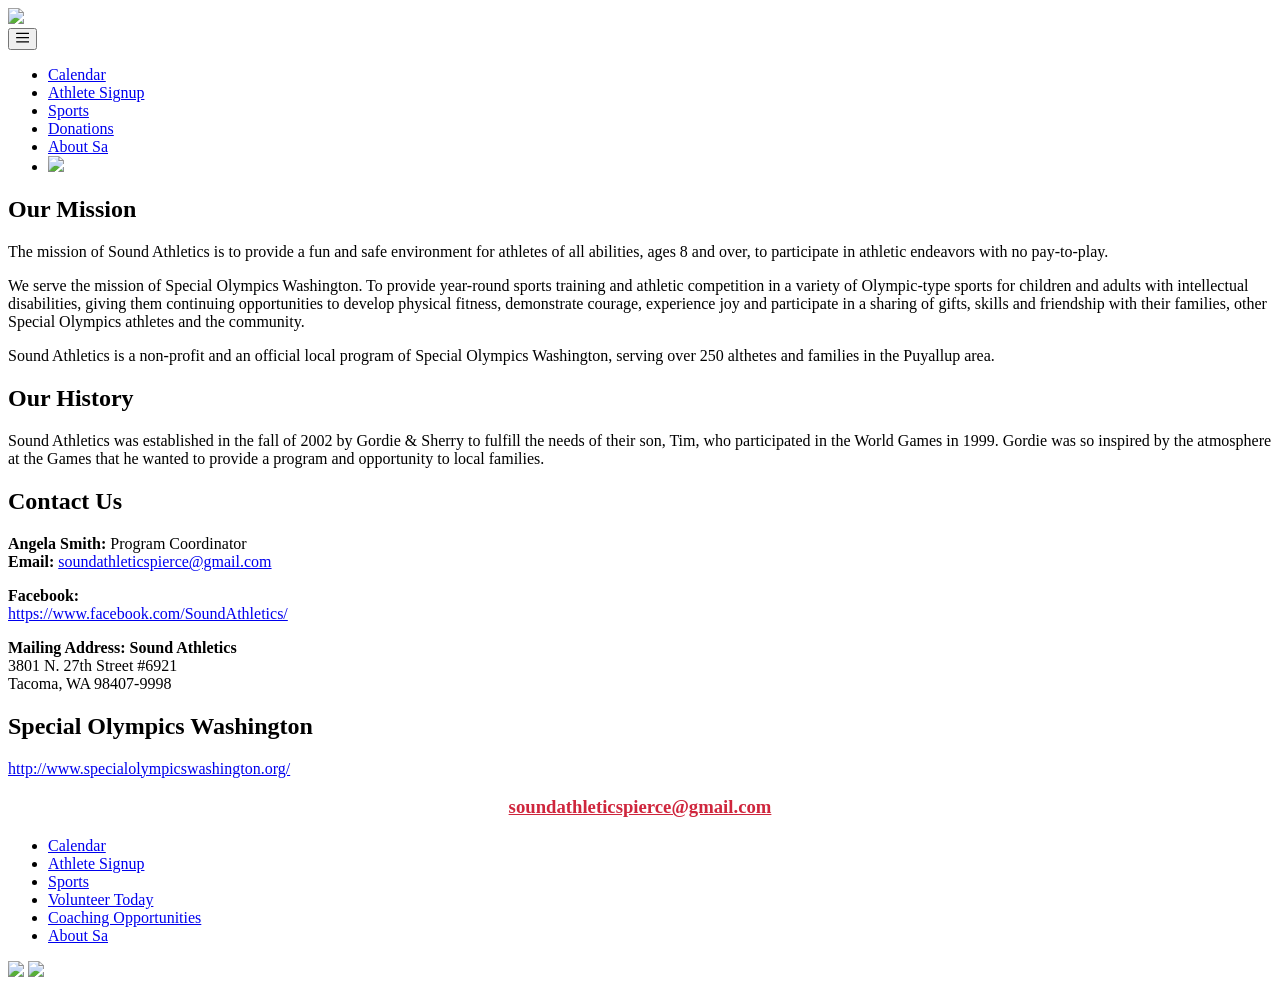
==== about_sa/index.html @ 4e94170b "deploy: eea1e180be9af396c174e1b8d3c98e598e0e9aef" ====
<!doctype html><html class=no-js><head><meta charset=utf-8><meta http-equiv=x-ua-compatible content="IE=edge"><title>About SA &#183; Sound Athletics</title><meta name=author><meta name=description content="The awesome website of Sound Athletics."><meta name=viewport content="width=device-width,initial-scale=1"><link href=https://soundathletics.org/post/index.xml rel=alternate type=application/rss+xml title="Sound Athletics"><link href=https://soundathletics.org/post/index.xml rel=feed type=application/rss+xml title="Sound Athletics"><link href='//fonts.googleapis.com/css?family=Roboto:400,300,700|Noto+Serif:400,400italic,700,700italic' rel=stylesheet type=text/css><link rel=stylesheet href=https://soundathletics.org/css/styles.css><link rel=”shortcut icon” type=”image/jpg” href=”/img/favicon.ico”/><link rel=stylesheet href=https://soundathletics.org/css/highlightjs/monokai.css><script src=https://soundathletics.org/js/vendor/modernizr-2.8.0.min.js></script>
<script src=https://soundathletics.org/js/navigation.js defer></script><style>.site-header h2 .logo{background:url(https://soundathletics.org/img/soundathleticscover.jpg)no-repeat}@media(min--moz-device-pixel-ratio:1.3),(-o-min-device-pixel-ratio:2.6 / 2),(-webkit-min-device-pixel-ratio:1.3),(min-device-pixel-ratio:1.3),(min-resolution:1.3dppx){.site-header h2 .logo{background-image:url(https://soundathletics.org/img/soundathleticscover.jpg)}}.site-header{background:#2a373d url(https://soundathletics.org/img/soundathleticscover.jpg)no-repeat 50%;z-index:-1}</style></head><body><div id=navbar><div id=logo-home><a href=/><img src=/img/logo_home.png></a></div><div class=navigation-wrapper><nav id=site-navigation class=main-navigation><button class=menu-toggle aria-controls=primary-menu aria-expanded=false><span class=site-icon><svg viewBox="0 0 512 512" aria-hidden="true" width="1em" height="1em"><path d="M0 96c0-13.255 10.745-24 24-24h464c13.255.0 24 10.745 24 24s-10.745 24-24 24H24c-13.255.0-24-10.745-24-24zm0 160c0-13.255 10.745-24 24-24h464c13.255.0 24 10.745 24 24s-10.745 24-24 24H24c-13.255.0-24-10.745-24-24zm0 160c0-13.255 10.745-24 24-24h464c13.255.0 24 10.745 24 24s-10.745 24-24 24H24c-13.255.0-24-10.745-24-24z"/></svg></span></button><ul class="horizontal main-menu"><li><a class=navbar-txt href=/calendar>Calendar</a></li><li><a class=navbar-txt href=/athlete_signup>Athlete Signup</a></li><li><a class=navbar-txt href=/sports>Sports</a></li><li><a class=navbar-txt href=/donations>Donations</a></li><li><a class=navbar-txt href=/about_sa>About Sa</a></li><li class=facebook-link><a href=https://www.facebook.com/SoundAthletics target=_blank><img src=/img/fb_logo.png class=fb-header></a></li></ul></nav></div></div><div class="container clearfix"><main role=main class="content list-class"><h2 id=our-mission>Our Mission</h2><p>The mission of Sound Athletics is to provide a fun and safe environment for athletes of all abilities, ages 8 and over, to participate in athletic endeavors with no pay-to-play.</p><p>We serve the mission of Special Olympics Washington. To provide year-round sports training and athletic competition in a variety of Olympic-type sports for children and adults with intellectual disabilities, giving them continuing opportunities to develop physical fitness, demonstrate courage, experience joy and participate in a sharing of gifts, skills and friendship with their families, other Special Olympics athletes and the community.</p><p>Sound Athletics is a non-profit and an official local program of Special Olympics Washington, serving over 250 althetes and families in the Puyallup area.</p><h2 id=our-history>Our History</h2><p>Sound Athletics was established in the fall of 2002 by Gordie & Sherry to fulfill the needs of their son, Tim, who participated in the World Games in 1999. Gordie was so inspired by the atmosphere at the Games that he wanted to provide a program and opportunity to local families.</p><h2 id=contact-us>Contact Us</h2><p><strong>Angela Smith:</strong> Program Coordinator<br><strong>Email:</strong> <a href=mailto:soundathleticspierce@gmail.com>soundathleticspierce@gmail.com</a></p><p><strong>Facebook:</strong><br><a href=https://www.facebook.com/SoundAthletics/>https://www.facebook.com/SoundAthletics/</a></p><p><strong>Mailing Address:</strong>
<strong>Sound Athletics</strong><br>3801 N. 27th Street #6921<br>Tacoma, WA 98407-9998</p><h2 id=special-olympics-washington>Special Olympics Washington</h2><p><a href=http://www.specialolympicswashington.org/>http://www.specialolympicswashington.org/</a></p></main></div><footer class=main-footer><div class="container clearfix"><h3 style=text-align:center;color:><a href=mailto:soundathleticspierce@gmail.com style=color:#cf263d>soundathleticspierce@gmail.com</a></h3><div id=footer-nav><ul class=horizontal><li><a class=navbar-txt href=/calendar>Calendar</a></li><li><a class=navbar-txt href=/athlete_signup>Athlete Signup</a></li><li><a class=navbar-txt href=/sports>Sports</a></li><li><a class=navbar-txt href=/volunteer_today>Volunteer Today</a></li><li><a class=navbar-txt href=/coaching_opportunities>Coaching Opportunities</a></li><li><a class=navbar-txt href=/about_sa>About Sa</a></li></ul></div><div class=footer-logos><img src=/img/logo_home.png class=sa>
<a href=http://www.specialolympicswashington.org/ target=_blank><img src=/img/sowashington.png class=sow></a></div></div></footer><script src=//ajax.googleapis.com/ajax/libs/jquery/1.11.0/jquery.min.js></script>
<script src=//cdnjs.cloudflare.com/ajax/libs/highlight.js/8.8.0/highlight.min.js></script>
<script>hljs.initHighlightingOnLoad()</script><script>window.jQuery||document.write('<script src="https://soundathletics.org/js/vendor/jquery-1.11.0.min.js"><\/script>')</script><script src=https://soundathletics.org/js/plugins.js></script></body></html>
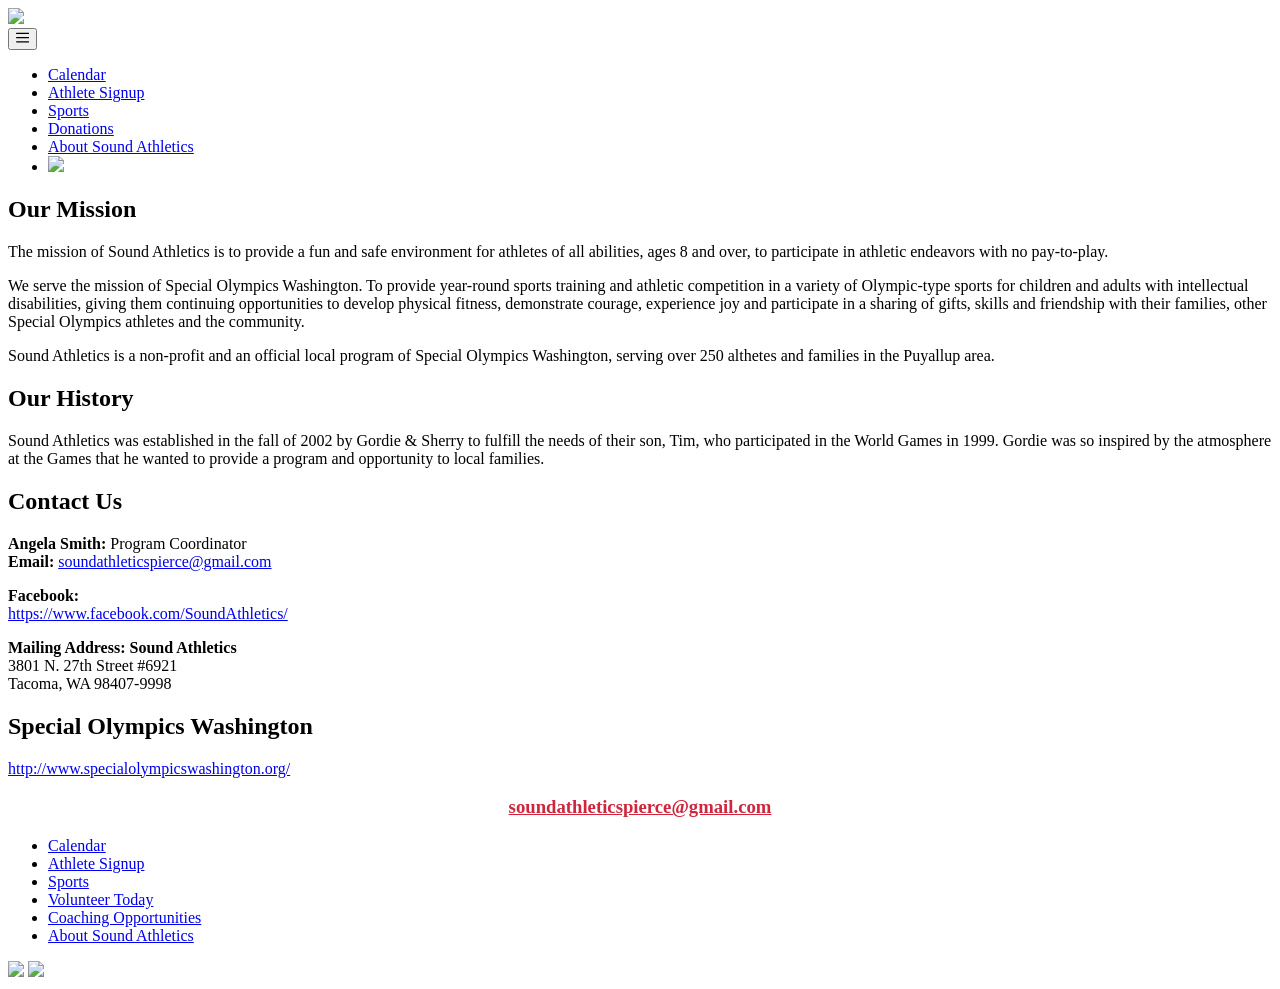
==== commit b13b04c9: "deploy: 8d1c7a574437a32198ae55c308f0d86044ea9ef6" ====
--- a/about_sa/index.html
+++ b/about_sa/index.html
@@ -1,6 +1,6 @@
-<!doctype html><html class=no-js><head><meta charset=utf-8><meta http-equiv=x-ua-compatible content="IE=edge"><title>About SA &#183; Sound Athletics</title><meta name=author><meta name=description content="The awesome website of Sound Athletics."><meta name=viewport content="width=device-width,initial-scale=1"><link href=https://soundathletics.org/post/index.xml rel=alternate type=application/rss+xml title="Sound Athletics"><link href=https://soundathletics.org/post/index.xml rel=feed type=application/rss+xml title="Sound Athletics"><link href='//fonts.googleapis.com/css?family=Roboto:400,300,700|Noto+Serif:400,400italic,700,700italic' rel=stylesheet type=text/css><link rel=stylesheet href=https://soundathletics.org/css/styles.css><link rel=”shortcut icon” type=”image/jpg” href=”/img/favicon.ico”/><link rel=stylesheet href=https://soundathletics.org/css/highlightjs/monokai.css><script src=https://soundathletics.org/js/vendor/modernizr-2.8.0.min.js></script>
-<script src=https://soundathletics.org/js/navigation.js defer></script><style>.site-header h2 .logo{background:url(https://soundathletics.org/img/soundathleticscover.jpg)no-repeat}@media(min--moz-device-pixel-ratio:1.3),(-o-min-device-pixel-ratio:2.6 / 2),(-webkit-min-device-pixel-ratio:1.3),(min-device-pixel-ratio:1.3),(min-resolution:1.3dppx){.site-header h2 .logo{background-image:url(https://soundathletics.org/img/soundathleticscover.jpg)}}.site-header{background:#2a373d url(https://soundathletics.org/img/soundathleticscover.jpg)no-repeat 50%;z-index:-1}</style></head><body><div id=navbar><div id=logo-home><a href=/><img src=/img/logo_home.png></a></div><div class=navigation-wrapper><nav id=site-navigation class=main-navigation><button class=menu-toggle aria-controls=primary-menu aria-expanded=false><span class=site-icon><svg viewBox="0 0 512 512" aria-hidden="true" width="1em" height="1em"><path d="M0 96c0-13.255 10.745-24 24-24h464c13.255.0 24 10.745 24 24s-10.745 24-24 24H24c-13.255.0-24-10.745-24-24zm0 160c0-13.255 10.745-24 24-24h464c13.255.0 24 10.745 24 24s-10.745 24-24 24H24c-13.255.0-24-10.745-24-24zm0 160c0-13.255 10.745-24 24-24h464c13.255.0 24 10.745 24 24s-10.745 24-24 24H24c-13.255.0-24-10.745-24-24z"/></svg></span></button><ul class="horizontal main-menu"><li><a class=navbar-txt href=/calendar>Calendar</a></li><li><a class=navbar-txt href=/athlete_signup>Athlete Signup</a></li><li><a class=navbar-txt href=/sports>Sports</a></li><li><a class=navbar-txt href=/donations>Donations</a></li><li><a class=navbar-txt href=/about_sa>About Sa</a></li><li class=facebook-link><a href=https://www.facebook.com/SoundAthletics target=_blank><img src=/img/fb_logo.png class=fb-header></a></li></ul></nav></div></div><div class="container clearfix"><main role=main class="content list-class"><h2 id=our-mission>Our Mission</h2><p>The mission of Sound Athletics is to provide a fun and safe environment for athletes of all abilities, ages 8 and over, to participate in athletic endeavors with no pay-to-play.</p><p>We serve the mission of Special Olympics Washington. To provide year-round sports training and athletic competition in a variety of Olympic-type sports for children and adults with intellectual disabilities, giving them continuing opportunities to develop physical fitness, demonstrate courage, experience joy and participate in a sharing of gifts, skills and friendship with their families, other Special Olympics athletes and the community.</p><p>Sound Athletics is a non-profit and an official local program of Special Olympics Washington, serving over 250 althetes and families in the Puyallup area.</p><h2 id=our-history>Our History</h2><p>Sound Athletics was established in the fall of 2002 by Gordie & Sherry to fulfill the needs of their son, Tim, who participated in the World Games in 1999. Gordie was so inspired by the atmosphere at the Games that he wanted to provide a program and opportunity to local families.</p><h2 id=contact-us>Contact Us</h2><p><strong>Angela Smith:</strong> Program Coordinator<br><strong>Email:</strong> <a href=mailto:soundathleticspierce@gmail.com>soundathleticspierce@gmail.com</a></p><p><strong>Facebook:</strong><br><a href=https://www.facebook.com/SoundAthletics/>https://www.facebook.com/SoundAthletics/</a></p><p><strong>Mailing Address:</strong>
-<strong>Sound Athletics</strong><br>3801 N. 27th Street #6921<br>Tacoma, WA 98407-9998</p><h2 id=special-olympics-washington>Special Olympics Washington</h2><p><a href=http://www.specialolympicswashington.org/>http://www.specialolympicswashington.org/</a></p></main></div><footer class=main-footer><div class="container clearfix"><h3 style=text-align:center;color:><a href=mailto:soundathleticspierce@gmail.com style=color:#cf263d>soundathleticspierce@gmail.com</a></h3><div id=footer-nav><ul class=horizontal><li><a class=navbar-txt href=/calendar>Calendar</a></li><li><a class=navbar-txt href=/athlete_signup>Athlete Signup</a></li><li><a class=navbar-txt href=/sports>Sports</a></li><li><a class=navbar-txt href=/volunteer_today>Volunteer Today</a></li><li><a class=navbar-txt href=/coaching_opportunities>Coaching Opportunities</a></li><li><a class=navbar-txt href=/about_sa>About Sa</a></li></ul></div><div class=footer-logos><img src=/img/logo_home.png class=sa>
+<!doctype html><html class=no-js><head><meta charset=utf-8><meta http-equiv=x-ua-compatible content="IE=edge"><title>About Sound &#183; Sound Athletics</title><meta name=author><meta name=description content="The awesome website of Sound Athletics."><meta name=viewport content="width=device-width,initial-scale=1"><link href=https://soundathletics.org/post/index.xml rel=alternate type=application/rss+xml title="Sound Athletics"><link href=https://soundathletics.org/post/index.xml rel=feed type=application/rss+xml title="Sound Athletics"><link href='//fonts.googleapis.com/css?family=Roboto:400,300,700|Noto+Serif:400,400italic,700,700italic' rel=stylesheet type=text/css><link rel=stylesheet href=https://soundathletics.org/css/styles.css><link rel=”shortcut icon” type=”image/jpg” href=”/img/favicon.ico”/><link rel=stylesheet href=https://soundathletics.org/css/highlightjs/monokai.css><script src=https://soundathletics.org/js/vendor/modernizr-2.8.0.min.js></script>
+<script src=https://soundathletics.org/js/navigation.js defer></script><style>.site-header h2 .logo{background:url(https://soundathletics.org/img/soundathleticscover.jpg)no-repeat}@media(min--moz-device-pixel-ratio:1.3),(-o-min-device-pixel-ratio:2.6 / 2),(-webkit-min-device-pixel-ratio:1.3),(min-device-pixel-ratio:1.3),(min-resolution:1.3dppx){.site-header h2 .logo{background-image:url(https://soundathletics.org/img/soundathleticscover.jpg)}}.site-header{background:#2a373d url(https://soundathletics.org/img/soundathleticscover.jpg)no-repeat 50%;z-index:-1}</style></head><body><div id=navbar><div id=logo-home><a href=/><img src=/img/logo_home.png></a></div><div class=navigation-wrapper><nav id=site-navigation class=main-navigation><button class=menu-toggle aria-controls=primary-menu aria-expanded=false><span class=site-icon><svg viewBox="0 0 512 512" aria-hidden="true" width="1em" height="1em"><path d="M0 96c0-13.255 10.745-24 24-24h464c13.255.0 24 10.745 24 24s-10.745 24-24 24H24c-13.255.0-24-10.745-24-24zm0 160c0-13.255 10.745-24 24-24h464c13.255.0 24 10.745 24 24s-10.745 24-24 24H24c-13.255.0-24-10.745-24-24zm0 160c0-13.255 10.745-24 24-24h464c13.255.0 24 10.745 24 24s-10.745 24-24 24H24c-13.255.0-24-10.745-24-24z"/></svg></span></button><ul class="horizontal main-menu"><li><a class=navbar-txt href=/calendar>Calendar</a></li><li><a class=navbar-txt href=/athlete_signup>Athlete Signup</a></li><li><a class=navbar-txt href=/sports>Sports</a></li><li><a class=navbar-txt href=/donations>Donations</a></li><li><a class=navbar-txt href=/about_Sound_Athletics>About Sound Athletics</a></li><li class=facebook-link><a href=https://www.facebook.com/SoundAthletics target=_blank><img src=/img/fb_logo.png class=fb-header></a></li></ul></nav></div></div><div class="container clearfix"><main role=main class="content list-class"><h2 id=our-mission>Our Mission</h2><p>The mission of Sound Athletics is to provide a fun and safe environment for athletes of all abilities, ages 8 and over, to participate in athletic endeavors with no pay-to-play.</p><p>We serve the mission of Special Olympics Washington. To provide year-round sports training and athletic competition in a variety of Olympic-type sports for children and adults with intellectual disabilities, giving them continuing opportunities to develop physical fitness, demonstrate courage, experience joy and participate in a sharing of gifts, skills and friendship with their families, other Special Olympics athletes and the community.</p><p>Sound Athletics is a non-profit and an official local program of Special Olympics Washington, serving over 250 althetes and families in the Puyallup area.</p><h2 id=our-history>Our History</h2><p>Sound Athletics was established in the fall of 2002 by Gordie & Sherry to fulfill the needs of their son, Tim, who participated in the World Games in 1999. Gordie was so inspired by the atmosphere at the Games that he wanted to provide a program and opportunity to local families.</p><h2 id=contact-us>Contact Us</h2><p><strong>Angela Smith:</strong> Program Coordinator<br><strong>Email:</strong> <a href=mailto:soundathleticspierce@gmail.com>soundathleticspierce@gmail.com</a></p><p><strong>Facebook:</strong><br><a href=https://www.facebook.com/SoundAthletics/>https://www.facebook.com/SoundAthletics/</a></p><p><strong>Mailing Address:</strong>
+<strong>Sound Athletics</strong><br>3801 N. 27th Street #6921<br>Tacoma, WA 98407-9998</p><h2 id=special-olympics-washington>Special Olympics Washington</h2><p><a href=http://www.specialolympicswashington.org/>http://www.specialolympicswashington.org/</a></p></main></div><footer class=main-footer><div class="container clearfix"><h3 style=text-align:center;color:><a href=mailto:soundathleticspierce@gmail.com style=color:#cf263d>soundathleticspierce@gmail.com</a></h3><div id=footer-nav><ul class=horizontal><li><a class=navbar-txt href=/calendar>Calendar</a></li><li><a class=navbar-txt href=/athlete_signup>Athlete Signup</a></li><li><a class=navbar-txt href=/sports>Sports</a></li><li><a class=navbar-txt href=/volunteer_today>Volunteer Today</a></li><li><a class=navbar-txt href=/coaching_opportunities>Coaching Opportunities</a></li><li><a class=navbar-txt href=/about_Sound_Athletics>About Sound Athletics</a></li></ul></div><div class=footer-logos><img src=/img/logo_home.png class=sa>
 <a href=http://www.specialolympicswashington.org/ target=_blank><img src=/img/sowashington.png class=sow></a></div></div></footer><script src=//ajax.googleapis.com/ajax/libs/jquery/1.11.0/jquery.min.js></script>
 <script src=//cdnjs.cloudflare.com/ajax/libs/highlight.js/8.8.0/highlight.min.js></script>
 <script>hljs.initHighlightingOnLoad()</script><script>window.jQuery||document.write('<script src="https://soundathletics.org/js/vendor/jquery-1.11.0.min.js"><\/script>')</script><script src=https://soundathletics.org/js/plugins.js></script></body></html>
